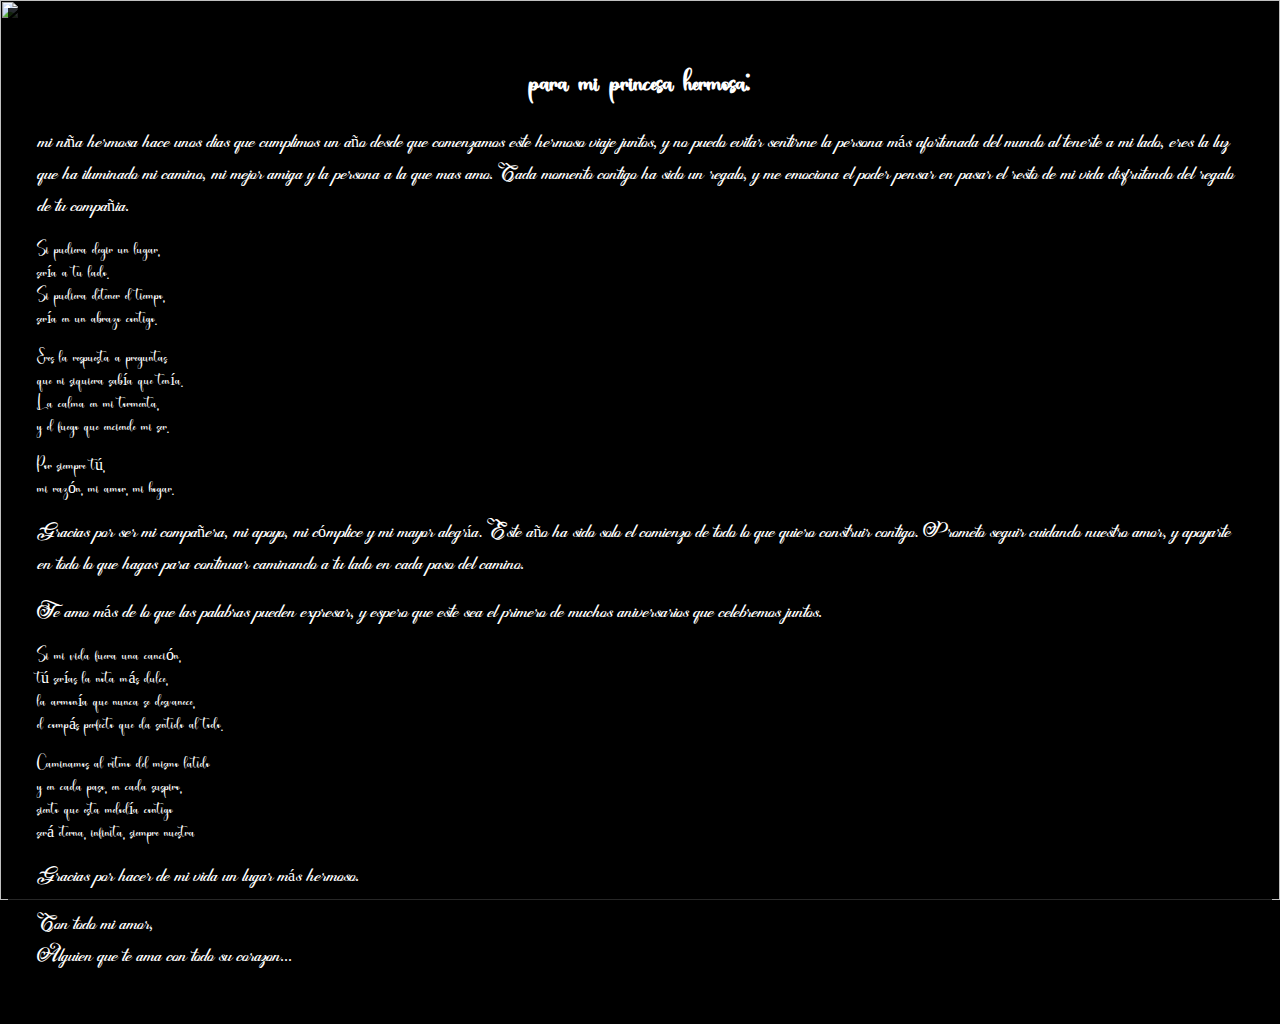
==== pagina1.html @ ffd939c7 "Update pagina1.html" ====
<!DOCTYPE html>
<html lang="en">
<head>
    <!-- Basic -->
  <meta charset="utf-8" />
  <meta http-equiv="X-UA-Compatible" content="IE=edge" />
    <!-- Mobile Metas -->
  <meta name="viewport" content="width=device-width, initial-scale=1, shrink-to-fit=no" />
  
    <!-- Site Metas -->
  <meta name="keywords" content="html, css, javascript, etc" />
  <meta name="description" content="Aniversario para teresa" />
  <meta name="author" content="rafa" />
   
  <title>Happy Aniversarioooo</title>
  
      <!-- styles -->
  <link rel="stylesheet" href="./Estilos.css">

</head>

<body class="cuerpo">
  
      <img src="corazones.gif" alt="" style="position: absolute; top: 0; left: 0; width: 100%; height: 100%; bottom:100%">
      
      <audio class="music" loop>
        <source src="./fondo.mp3" type="audio/mp3" autoplay="true">
        tu navegador no soporta la reproduccion de la musica
        </audio>
      
      <div class="contenedor">
        
        <h1 class="h12">para mi princesa hermosa:</h1>
        
        <p class="p">mi niña hermosa hace unos dias que cumplimos un año desde que comenzamos este hermoso viaje juntos, y no puedo evitar sentirme la persona más afortunada del mundo al tenerte a mi lado, eres la luz que ha iluminado mi camino, mi mejor amiga y la persona a la que mas amo. Cada momento contigo ha sido un regalo, y me emociona el poder pensar en pasar el resto de mi vida disfrutando del regalo de tu compañia.</p>
        
<p class="p1">
Si pudiera elegir un lugar, <br>
sería a tu lado. <br>
Si pudiera detener el tiempo,<br>
sería en un abrazo contigo.
</p>
<p class="p1">
Eres la respuesta a preguntas <br>
que ni siquiera sabía que tenía.<br>
La calma en mi tormenta,<br>
y el fuego que enciende mi ser.
</p>
<p class="p1">
Por siempre tú, <br>
mi razón, mi amor, mi hogar.
</p>

<p class="p">
  Gracias por ser mi compañera, mi apoyo, mi cómplice y mi mayor alegría. Este año ha sido solo el comienzo de todo lo que quiero construir contigo. Prometo seguir cuidando nuestro amor, y apoyarte en todo lo que hagas para continuar caminando a tu lado en cada paso del camino.
</p>

<p class="p">
  Te amo más de lo que las palabras pueden expresar, y espero que este sea el primero de muchos aniversarios que celebremos juntos.
</p>

<p class="p1">
  Si mi vida fuera una canción, <br>
tú serías la nota más dulce, <br>
la armonía que nunca se desvanece, <br>
el compás perfecto que da sentido al todo.
</p>

<p class="p1">
Caminamos al ritmo del mismo latido <br>
y en cada paso, en cada suspiro, <br>
siento que esta melodía contigo <br>
será eterna, infinita, siempre nuestra
</p>

<p class="p">
  Gracias por hacer de mi vida un lugar más hermoso.
</p>
  
<p class="p">
Con todo mi amor, <br>
Alguien que te ama con todo su corazon...
</p>
      </div>
      
  <script>
    let musica = document.querySelector(".music");
    
    function playAudio() {
      musica.play().catch(error => { console.log('la reproduccion automarica fue bloqueada. Iniciando manualmente...');});
    }
    
    playAudio();
    
    document.body.addEventListener('click', () => {
      if (musica.paused) {
        playAudio();
      }
      }
    });
  </script>
  </body>
---- Estilos.css ----
@font-face {
  font-family: 'v1';
  src: url('Feeling Lovely.ttf')
}

@font-face {
  font-family: 'v';
  src: url('ValentineSoul.ttf')
}

.cuerpo {
  background-color: black;
}

.h1 {
  font-family: "v1";
  color: white;
  text-align: center;
  font-size: 38px;
  margin-bottom: 0%;
}

.h12 {
  font-family: "v";
  text-align: center;
  color: white;
  padding: 0%;
}

.p {
  font-family: "v1";
  color: white;
}

.p1 {
  font-family: "v";
  color: white;
}

#progressBarContainer {
  width: 100%;
  border: 1px solid white;
  border-radius: 5px;
  margin-bottom:30%;
}

#progressBar {
  width: 0;
  height: 10px;
  border-radius: 5px 6px 5px 5px;
  background-color: purple;
  transition: width 0.3s ease;
}

.contenedor {
  position: relative;
  top: 5%;
  background-color: rgba(0,0,0,0.8);
  border: 29px solid transparent;
-moz-border-image: url(https://upload.wikimedia.org/wikipedia/commons/thumb/e/e7/Ornamental_border.svg/1280px-Ornamental_border.svg.png) 50 round;
-webkit-border-image: url(https://upload.wikimedia.org/wikipedia/commons/thumb/e/e7/Ornamental_border.svg/1280px-Ornamental_border.svg.png) 50 round;
-o-border-image: url(https://upload.wikimedia.org/wikipedia/commons/thumb/e/e7/Ornamental_border.svg/1280px-Ornamental_border.svg.png) 50 round;
border-image: url(https://upload.wikimedia.org/wikipedia/commons/thumb/e/e7/Ornamental_border.svg/1280px-Ornamental_border.svg.png) 50 round;
}
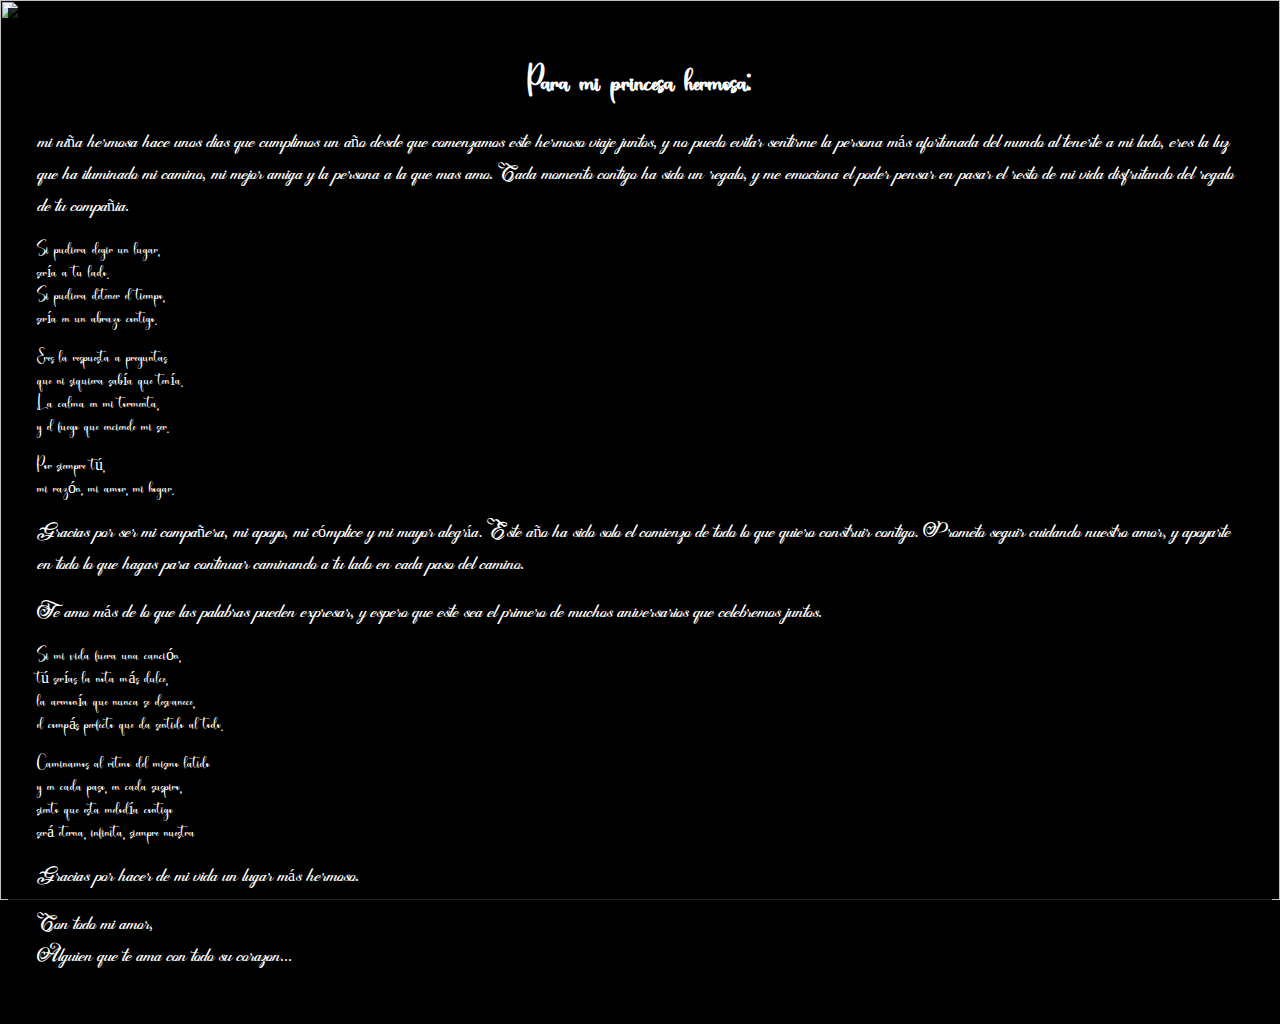
==== commit 94dfc37d: "Update pagina1.html" ====
--- a/pagina1.html
+++ b/pagina1.html
@@ -23,14 +23,17 @@
   
       <img src="corazones.gif" alt="" style="position: absolute; top: 0; left: 0; width: 100%; height: 100%; bottom:100%">
       
-      <audio class="music" loop>
-        <source src="./fondo.mp3" type="audio/mp3" autoplay="true">
-        tu navegador no soporta la reproduccion de la musica
-        </audio>
+   <audio class="music" loop> 
+    
+    <source src="./fondo.mp3" type="audio/mp3" autoplay="true"> 
+    
+    Tu navegador no soporta la reproducción de audio. 
+  
+  </audio> 
       
       <div class="contenedor">
         
-        <h1 class="h12">para mi princesa hermosa:</h1>
+        <h1 class="h12">Para mi princesa hermosa:</h1>
         
         <p class="p">mi niña hermosa hace unos dias que cumplimos un año desde que comenzamos este hermoso viaje juntos, y no puedo evitar sentirme la persona más afortunada del mundo al tenerte a mi lado, eres la luz que ha iluminado mi camino, mi mejor amiga y la persona a la que mas amo. Cada momento contigo ha sido un regalo, y me emociona el poder pensar en pasar el resto de mi vida disfrutando del regalo de tu compañia.</p>
         
@@ -83,20 +86,26 @@
 </p>
       </div>
       
-  <script>
-    let musica = document.querySelector(".music");
+<script> 
+
+let musica = document.querySelector(".music"); 
+
+function playAudio() { 
+  
+  musica.play().catch(error => { console.log('La reproducción automática fue bloqueada. Iniciando manualmente...'); }); 
+
+} 
+
+playAudio(); 
+
+document.body.addEventListener('click', () => { 
+  
+  if (musica.paused) { 
     
-    function playAudio() {
-      musica.play().catch(error => { console.log('la reproduccion automarica fue bloqueada. Iniciando manualmente...');});
-    }
-    
-    playAudio();
-    
-    document.body.addEventListener('click', () => {
-      if (musica.paused) {
-        playAudio();
-      }
-      }
-    });
-  </script>
+    playAudio(); 
+  
+} 
+});
+
+</script>
   </body>
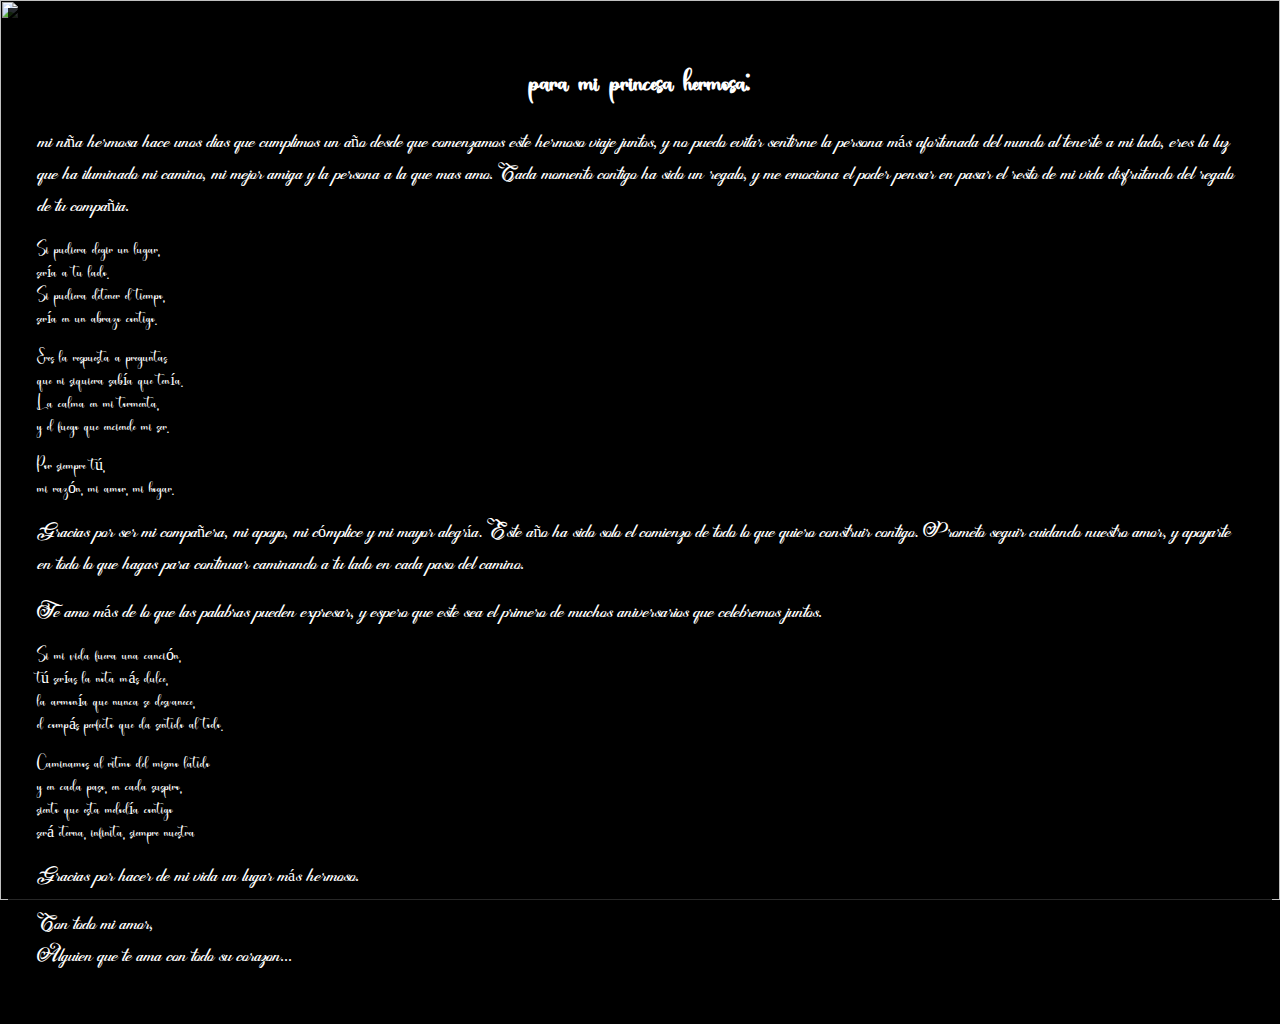
==== commit cbc4706d: "Update pagina1.html" ====
--- a/pagina1.html
+++ b/pagina1.html
@@ -23,7 +23,7 @@
   
       <img src="corazones.gif" alt="" style="position: absolute; top: 0; left: 0; width: 100%; height: 100%; bottom:100%">
       
-   <audio class="music" loop> 
+  <audio class="music" loop> 
     
     <source src="./fondo.mp3" type="audio/mp3" autoplay="true"> 
     
@@ -33,7 +33,7 @@
       
       <div class="contenedor">
         
-        <h1 class="h12">Para mi princesa hermosa:</h1>
+        <h1 class="h12">para mi princesa hermosa:</h1>
         
         <p class="p">mi niña hermosa hace unos dias que cumplimos un año desde que comenzamos este hermoso viaje juntos, y no puedo evitar sentirme la persona más afortunada del mundo al tenerte a mi lado, eres la luz que ha iluminado mi camino, mi mejor amiga y la persona a la que mas amo. Cada momento contigo ha sido un regalo, y me emociona el poder pensar en pasar el resto de mi vida disfrutando del regalo de tu compañia.</p>
         
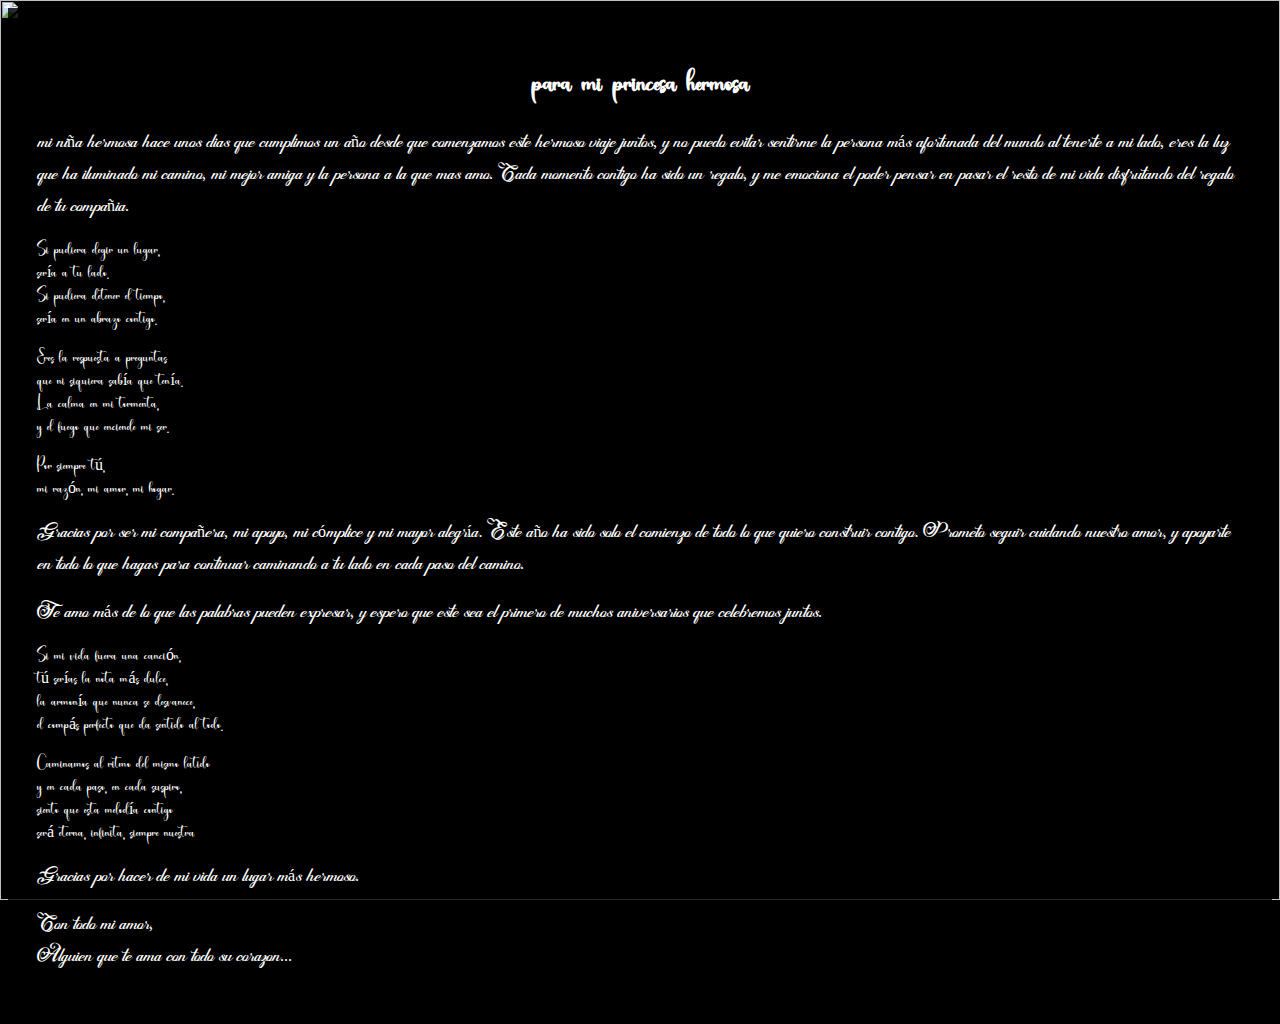
==== commit b2c1e1d9: "Update pagina1.html" ====
--- a/pagina1.html
+++ b/pagina1.html
@@ -33,7 +33,7 @@
       
       <div class="contenedor">
         
-        <h1 class="h12">para mi princesa hermosa:</h1>
+        <h1 class="h12">para mi princesa hermosa</h1>
         
         <p class="p">mi niña hermosa hace unos dias que cumplimos un año desde que comenzamos este hermoso viaje juntos, y no puedo evitar sentirme la persona más afortunada del mundo al tenerte a mi lado, eres la luz que ha iluminado mi camino, mi mejor amiga y la persona a la que mas amo. Cada momento contigo ha sido un regalo, y me emociona el poder pensar en pasar el resto de mi vida disfrutando del regalo de tu compañia.</p>
         
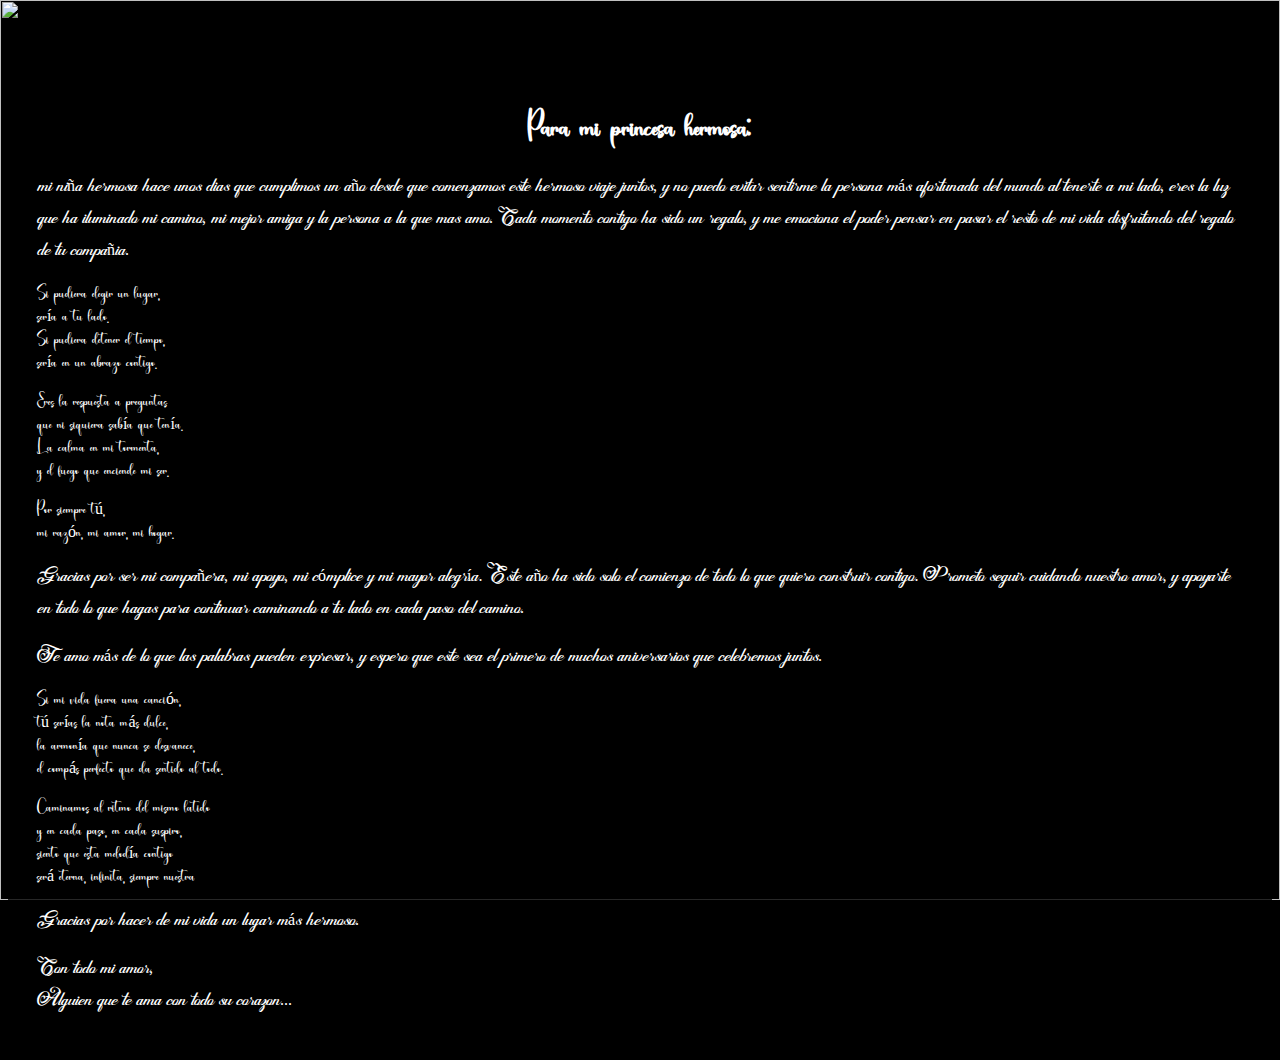
==== commit 3dc241ef: "Update pagina1.html" ====
--- a/pagina1.html
+++ b/pagina1.html
@@ -1,5 +1,3 @@
-<!DOCTYPE html>
-<html lang="en">
 <head>
     <!-- Basic -->
   <meta charset="utf-8" />
@@ -23,7 +21,7 @@
   
       <img src="corazones.gif" alt="" style="position: absolute; top: 0; left: 0; width: 100%; height: 100%; bottom:100%">
       
-  <audio class="music" loop> 
+   <audio class="music" loop> 
     
     <source src="./fondo.mp3" type="audio/mp3" autoplay="true"> 
     
@@ -33,7 +31,7 @@
       
       <div class="contenedor">
         
-        <h1 class="h12">para mi princesa hermosa</h1>
+        <h1 class="h12">Para mi princesa hermosa:</h1>
         
         <p class="p">mi niña hermosa hace unos dias que cumplimos un año desde que comenzamos este hermoso viaje juntos, y no puedo evitar sentirme la persona más afortunada del mundo al tenerte a mi lado, eres la luz que ha iluminado mi camino, mi mejor amiga y la persona a la que mas amo. Cada momento contigo ha sido un regalo, y me emociona el poder pensar en pasar el resto de mi vida disfrutando del regalo de tu compañia.</p>
         
